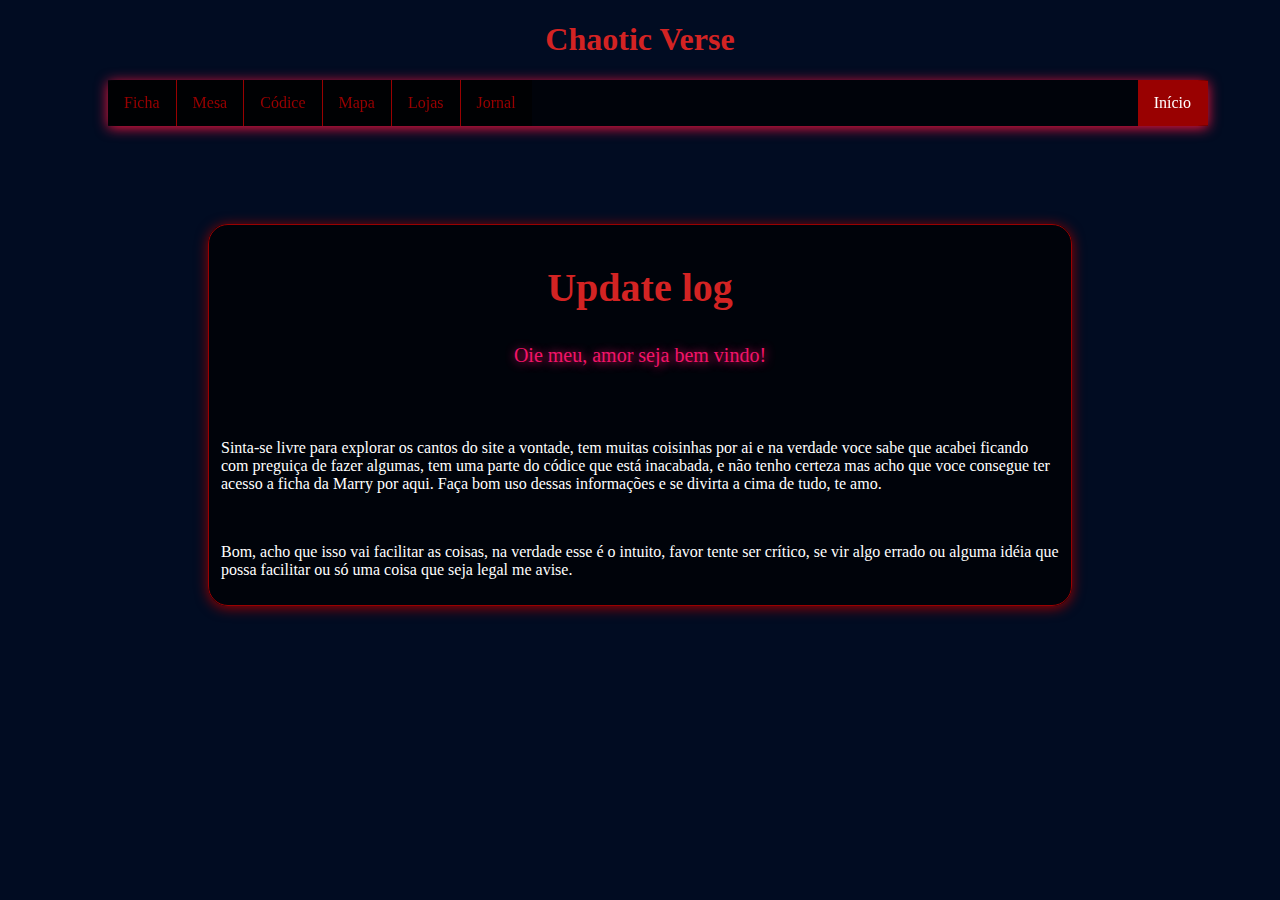
==== index.html @ 555538a4 "Add files via upload" ====
<!DOCTYPE html>
<html lang="en">
<head>
    <meta charset="UTF-8">
    <meta http-equiv="X-UA-Compatible" content="IE=edge">
    <meta name="viewport" content="width=, initial-scale=1.0">
    <link rel="stylesheet" href="style.css" />
    <title>Chaotic Verse</title>
</head>
<body>
    <h1>Chaotic Verse</h1>

    <ul class="nava">
        <li style="float:right"><a href="index.html" class="active">Início</a></li>
        <li><a href="fichamandy.html">Ficha</a></li>
        <li><a href=".html">Mesa</a></li>
        <li><a href="codice.html">Códice</a>
        <ul class="subnav">
            <li><a href=status.html>Status</a></li>
            <li><a href="npc.html">Npc's</a> </li>
            <li><a href="mecanicas.html">Mecânicas</a></li>
            <li><a href="bestiario">Bestiário</a></li>
            <li><a href="elemental.html">elemental mistake</a></li>
        </ul>
    </li>
        <li><a href="mapa.html">Mapa</a></li>
        <li><a href="lojas.html">Lojas</a></li>
        <li><a href="jornal.html">Jornal</a></li>
      </ul>
      <br>
      <br>
      <br>
      <br>
      <br>
      <br>
      <br>
      <br>
      <fieldset class="campinho">
          <h2>Update log</h2>
        <p class="subtitulo">Oie meu, amor seja bem vindo!</p>
<br>
<br>
        <p>Sinta-se livre para explorar os cantos do site a vontade, tem muitas coisinhas por ai e na verdade voce sabe que acabei ficando com preguiça de fazer algumas, tem uma parte do códice que está inacabada, e não tenho certeza mas acho que voce consegue ter acesso a ficha da Marry por aqui. Faça bom uso dessas informações e se divirta a cima de tudo, te amo.</p>
            <br>
        <p>Bom, acho que isso vai facilitar as coisas, na verdade esse é o intuito, favor tente ser crítico, se vir algo errado ou alguma idéia que possa facilitar ou só uma coisa que seja legal me avise.</p>
      </fieldset>
</body>
</html>
---- style.css ----
body {
    background-image: url(imagens/fundao.gif);
    background-repeat: no-repeat;
    background-attachment: fixed;
    background-size: contain;
    background-position: center;
    background-color: #010c22;
    padding-left: 100px;
    padding-right: 100px;
    padding-bottom: 50px;
    font-family: 'Times New Roman', Times, serif;
}

h1 {
    text-align: center;
    color: #d32323;
}

/* Barra de navegação */
.nava {
    list-style-type: none;
    margin: 0;
    padding: 0;
    overflow: hidden;
    background-color: rgba(0,0,0,0.7);
    border-radius: 1%;
    border: #F3143F;
    box-shadow: 0px 2px 13px #F3143F;
    position:fixed;
    width: 1100px;
    z-index: 10;
    
}

li {
    float: left;
    border-right: 1px solid #990101;
}

li a {
    display: block;
    background-color: rgba(0,0,0,0.7);
    color: #990101;
    text-align: center;
    padding: 14px 16px;
    text-decoration: none;
}


li a:hover {
    background-color: #990101;
    color:#dddddd;
    border-right: #0c0c0c;
}

a {
    display: block;
    padding: 8px;
    background-color: #0c0c0c;
}
li:last-child {
    border-right: none;
}
.active {
    background-color: #990101;
    color:rgb(255, 255, 255)
}

.active:hover {
    background-color: #990101;
}

/* início */

.campinho {
    background-color: rgba(0,0,0,0.7);
    margin-left: 100px;
    margin-right: 100px;
    Color: rgb(255, 255, 255);
    border: #990101 solid 1px;
    border-radius: 20px;
    box-shadow: 0px 2px 13px #990101;
}


h2 {
    color:#d32323;
    text-align: center;
    font-size: 40px;
}

.subtitulo {
    text-align: center;
    font-size: 20px;
    color: #f31469;
    text-shadow: #f31469 1px 1px 10px;
}

.subnav {
        margin: 0;
        padding: 0;
        list-style: none;
        width: 150px;
}

.subnav li {
    position: relative;
    }

    .subnav li a {
        display: block;
        text-decoration: none;
        font-size: 12px;
        padding: 5px;
       
     }

    li .subnav {
        position: absolute;
        display: none
        }
        li:hover .subnav { display: block; }
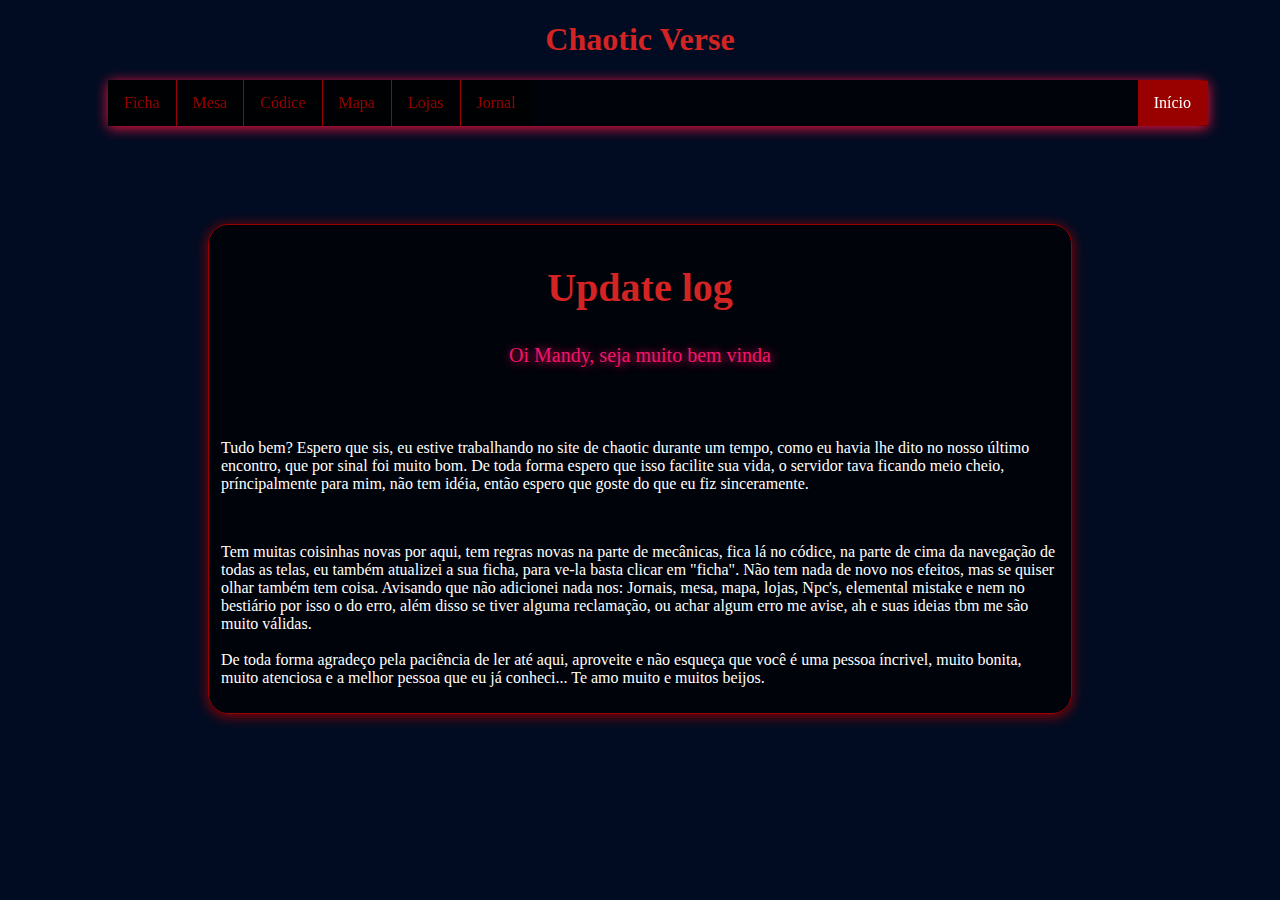
==== commit dd4cd0b7: "Update index.html" ====
--- a/index.html
+++ b/index.html
@@ -37,12 +37,13 @@
       <br>
       <fieldset class="campinho">
           <h2>Update log</h2>
-        <p class="subtitulo">Oie meu, amor seja bem vindo!</p>
+        <p class="subtitulo">Oi Mandy, seja muito bem vinda</p>
 <br>
 <br>
-        <p>Sinta-se livre para explorar os cantos do site a vontade, tem muitas coisinhas por ai e na verdade voce sabe que acabei ficando com preguiça de fazer algumas, tem uma parte do códice que está inacabada, e não tenho certeza mas acho que voce consegue ter acesso a ficha da Marry por aqui. Faça bom uso dessas informações e se divirta a cima de tudo, te amo.</p>
+        <p>Tudo bem? Espero que sis, eu estive trabalhando no site de chaotic durante um tempo, como eu havia lhe dito no nosso último encontro, que por sinal foi muito bom. De toda forma espero que isso facilite sua vida, o servidor tava ficando meio cheio, príncipalmente para mim, não tem idéia, então espero que goste do que eu fiz sinceramente.</p>
             <br>
-        <p>Bom, acho que isso vai facilitar as coisas, na verdade esse é o intuito, favor tente ser crítico, se vir algo errado ou alguma idéia que possa facilitar ou só uma coisa que seja legal me avise.</p>
+        <p>Tem muitas coisinhas novas por aqui, tem regras novas na parte de mecânicas, fica lá no códice, na parte de cima da navegação de todas as telas, eu também atualizei a sua ficha, para ve-la basta clicar em "ficha". Não tem nada de novo nos efeitos, mas se quiser olhar também tem coisa. Avisando que não adicionei nada nos: Jornais, mesa, mapa, lojas, Npc's, elemental mistake e nem no bestiário por isso o do erro, além disso se tiver alguma reclamação, ou achar algum erro me avise, ah e suas ideias tbm me são muito válidas.<br><br>
+        De toda forma agradeço pela paciência de ler até aqui, aproveite e não esqueça que você é uma pessoa íncrivel, muito bonita, muito atenciosa e a melhor pessoa que eu já conheci... Te amo muito e muitos beijos.</p>
       </fieldset>
 </body>
-</html>+</html>
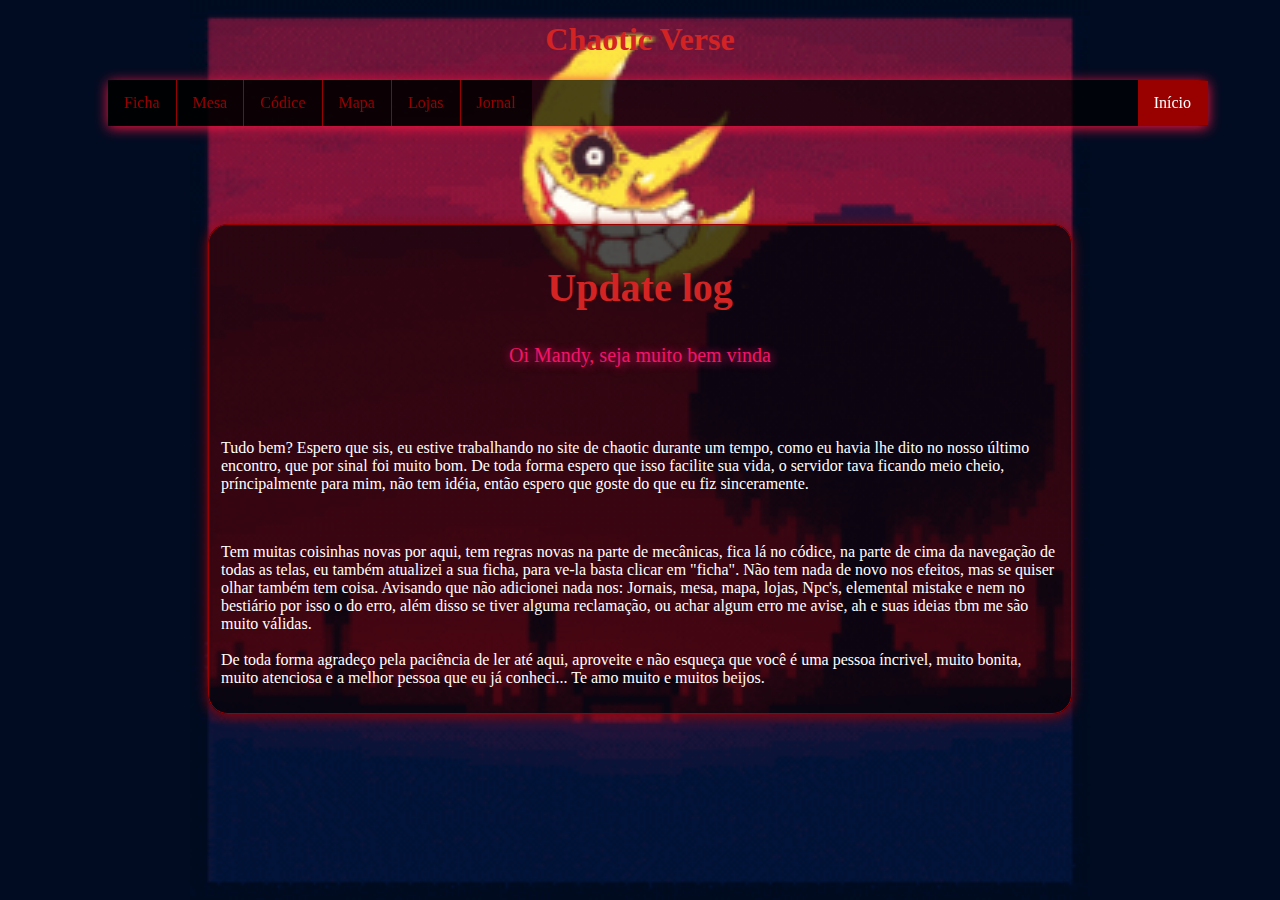
==== commit ea4ee1a8: "Update index.html" ====
--- a/index.html
+++ b/index.html
@@ -13,7 +13,7 @@
     <ul class="nava">
         <li style="float:right"><a href="index.html" class="active">Início</a></li>
         <li><a href="fichamandy.html">Ficha</a></li>
-        <li><a href=".html">Mesa</a></li>
+        <li><a href="https://app.roll20.net/editor/">Mesa</a></li>
         <li><a href="codice.html">Códice</a>
         <ul class="subnav">
             <li><a href=status.html>Status</a></li>
--- a/style.css
+++ b/style.css
@@ -1,5 +1,5 @@
 body {
-    background-image: url(imagens/fundao.gif);
+    background-image: url(fundao.gif);
     background-repeat: no-repeat;
     background-attachment: fixed;
     background-size: contain;
@@ -120,4 +120,4 @@
         display: none
         }
         li:hover .subnav { display: block; }
-        +        
